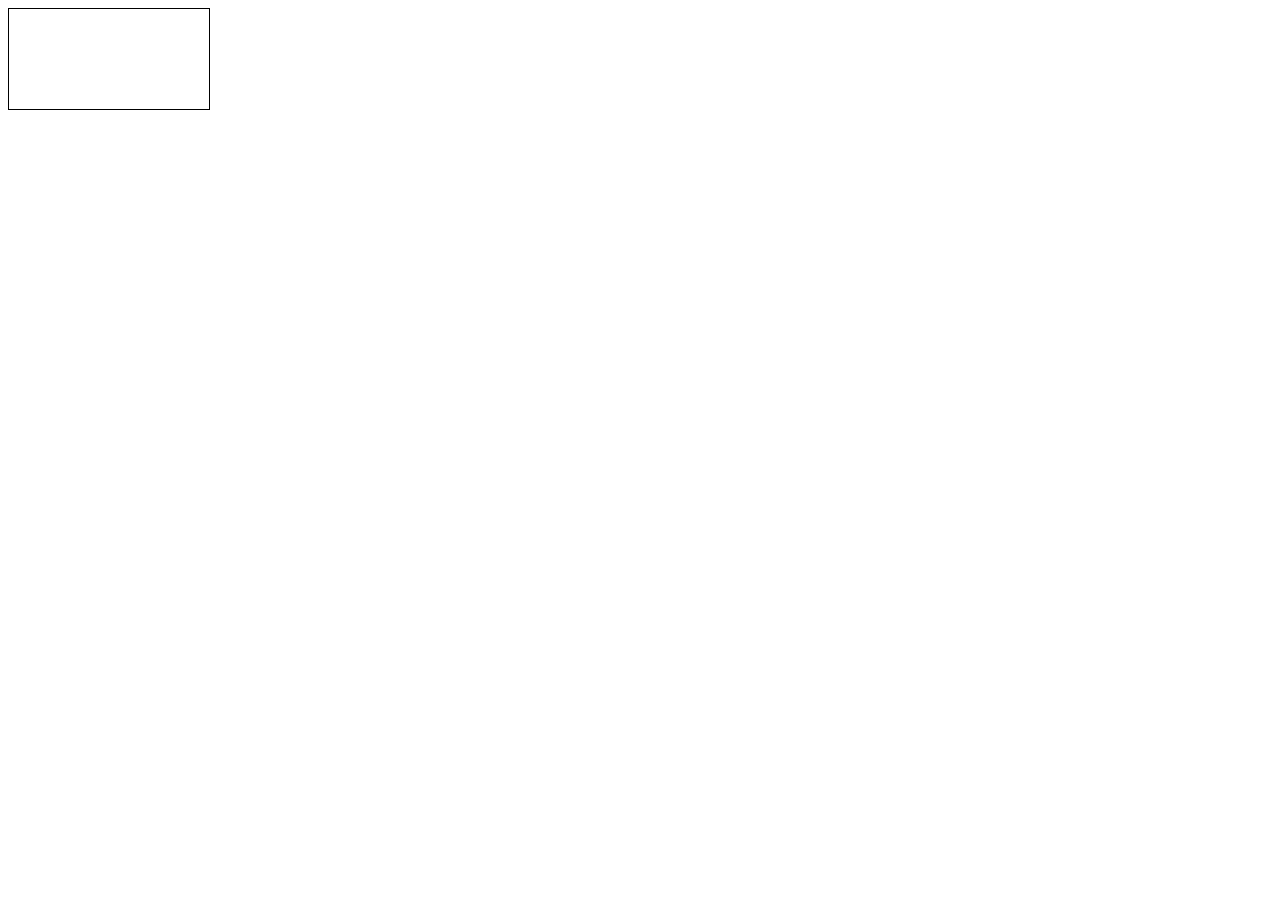
==== index.html @ 0264ac2f "trying to bevy wasm 3" ====
<html><head>
     
<link rel="preload" href="/best_dino-c943aca9709c3471dbda3b655d26eb03d879e7db7cac6f83e06ac791906ad809ad98c5b6732e6e90e4e13b02f4cb58de_bg.wasm" as="fetch" type="application/wasm" crossorigin="anonymous" integrity="sha384-yUOsqXCcNHHb2jtlXSbrA9h559t8rG-D4GrHkZBq2AmtmMW2cy5ukOThOwL0y1je">
<link rel="modulepreload" href="/best_dino-c943aca9709c3471dbda3b655d26eb03d879e7db7cac6f83e06ac791906ad809ad98c5b6732e6e90e4e13b02f4cb58de.js" crossorigin="anonymous" integrity="sha384-D9T47Uey-iaR44ANS1kAfzQehAURo8-QOCrEIh1-BDk5uzIEt9HSwFkSU2sC7pgL"></head><body><canvas id="#mygame-canvas" width="200" height="100" style="border:1px solid #000000;">
    </canvas>
  


<script type="module">
import init, * as bindings from '/best_dino-c943aca9709c3471dbda3b655d26eb03d879e7db7cac6f83e06ac791906ad809ad98c5b6732e6e90e4e13b02f4cb58de.js';
init('/best_dino-c943aca9709c3471dbda3b655d26eb03d879e7db7cac6f83e06ac791906ad809ad98c5b6732e6e90e4e13b02f4cb58de_bg.wasm');
window.wasmBindings = bindings;

</script></body></html>
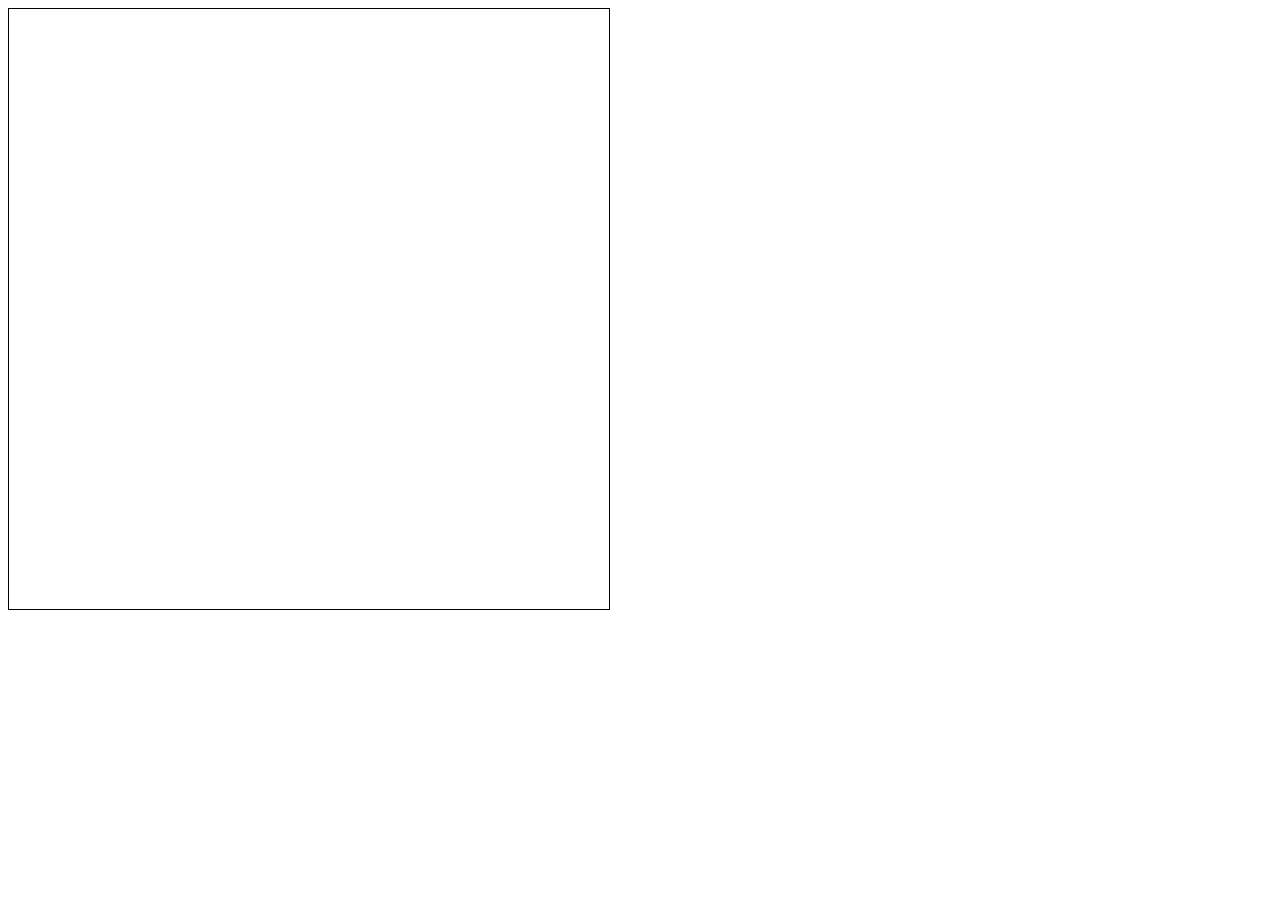
==== commit 85cf0ee7: "trying to bevy wasm 4" ====
--- a/index.html
+++ b/index.html
@@ -1,14 +1,14 @@
 <html><head>
      
-<link rel="preload" href="/best_dino-c943aca9709c3471dbda3b655d26eb03d879e7db7cac6f83e06ac791906ad809ad98c5b6732e6e90e4e13b02f4cb58de_bg.wasm" as="fetch" type="application/wasm" crossorigin="anonymous" integrity="sha384-yUOsqXCcNHHb2jtlXSbrA9h559t8rG-D4GrHkZBq2AmtmMW2cy5ukOThOwL0y1je">
-<link rel="modulepreload" href="/best_dino-c943aca9709c3471dbda3b655d26eb03d879e7db7cac6f83e06ac791906ad809ad98c5b6732e6e90e4e13b02f4cb58de.js" crossorigin="anonymous" integrity="sha384-D9T47Uey-iaR44ANS1kAfzQehAURo8-QOCrEIh1-BDk5uzIEt9HSwFkSU2sC7pgL"></head><body><canvas id="#mygame-canvas" width="200" height="100" style="border:1px solid #000000;">
+<link rel="preload" href="/best_dino-6ac596d6224831b82fe4f3faccf4412e37ce6da80d14dc3f8ecffdf1cf99c70e848909c4ad5bf53c9272b0b0799ff8e6_bg.wasm" as="fetch" type="application/wasm" crossorigin="anonymous" integrity="sha384-asWW1iJIMbgv5PP6zPRBLjfObagNFNw_js_98c-Zxw6EiQnErVv1PJJysLB5n_jm">
+<link rel="modulepreload" href="/best_dino-6ac596d6224831b82fe4f3faccf4412e37ce6da80d14dc3f8ecffdf1cf99c70e848909c4ad5bf53c9272b0b0799ff8e6.js" crossorigin="anonymous" integrity="sha384-tka7dHtc09Dzpot8-J4MwGBTD3jAWR7jBDxIQxAAnx_BCfsAqeZBM6Tr9C7SJrDY"></head><body><canvas id="mygame-canvas" width="600" height="600" style="border:1px solid #000000;">
     </canvas>
   
 
 
 <script type="module">
-import init, * as bindings from '/best_dino-c943aca9709c3471dbda3b655d26eb03d879e7db7cac6f83e06ac791906ad809ad98c5b6732e6e90e4e13b02f4cb58de.js';
-init('/best_dino-c943aca9709c3471dbda3b655d26eb03d879e7db7cac6f83e06ac791906ad809ad98c5b6732e6e90e4e13b02f4cb58de_bg.wasm');
+import init, * as bindings from '/best_dino-6ac596d6224831b82fe4f3faccf4412e37ce6da80d14dc3f8ecffdf1cf99c70e848909c4ad5bf53c9272b0b0799ff8e6.js';
+init('/best_dino-6ac596d6224831b82fe4f3faccf4412e37ce6da80d14dc3f8ecffdf1cf99c70e848909c4ad5bf53c9272b0b0799ff8e6_bg.wasm');
 window.wasmBindings = bindings;
 
 </script></body></html>
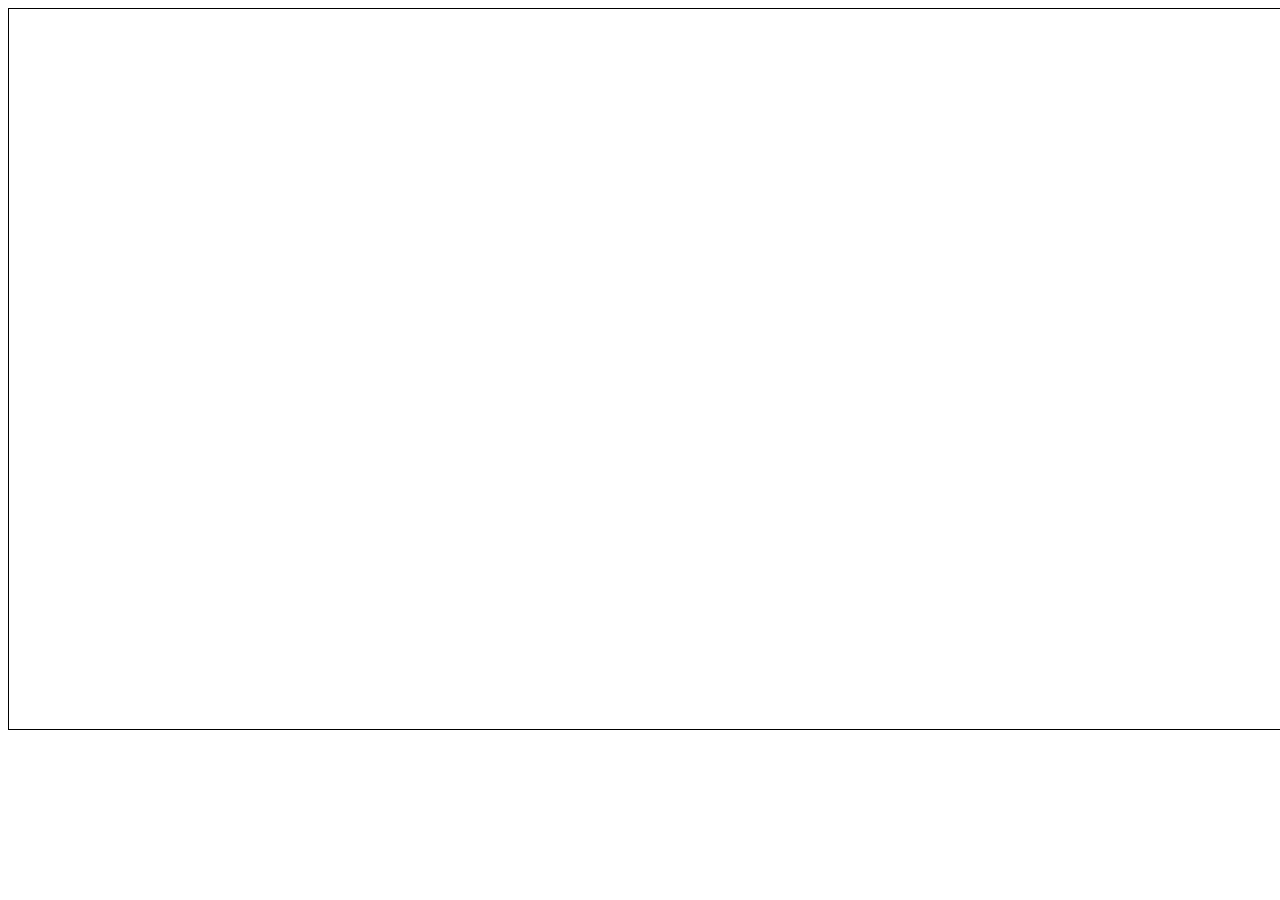
==== commit 8cfddeed: "trying to bevy wasm 5" ====
--- a/index.html
+++ b/index.html
@@ -1,14 +1,14 @@
 <html><head>
      
-<link rel="preload" href="/best_dino-6ac596d6224831b82fe4f3faccf4412e37ce6da80d14dc3f8ecffdf1cf99c70e848909c4ad5bf53c9272b0b0799ff8e6_bg.wasm" as="fetch" type="application/wasm" crossorigin="anonymous" integrity="sha384-asWW1iJIMbgv5PP6zPRBLjfObagNFNw_js_98c-Zxw6EiQnErVv1PJJysLB5n_jm">
-<link rel="modulepreload" href="/best_dino-6ac596d6224831b82fe4f3faccf4412e37ce6da80d14dc3f8ecffdf1cf99c70e848909c4ad5bf53c9272b0b0799ff8e6.js" crossorigin="anonymous" integrity="sha384-tka7dHtc09Dzpot8-J4MwGBTD3jAWR7jBDxIQxAAnx_BCfsAqeZBM6Tr9C7SJrDY"></head><body><canvas id="mygame-canvas" width="600" height="600" style="border:1px solid #000000;">
+<link rel="preload" href="/best_dino-c943aca9709c3471dbda3b655d26eb03d879e7db7cac6f83e06ac791906ad809ad98c5b6732e6e90e4e13b02f4cb58de_bg.wasm" as="fetch" type="application/wasm" crossorigin="anonymous" integrity="sha384-yUOsqXCcNHHb2jtlXSbrA9h559t8rG-D4GrHkZBq2AmtmMW2cy5ukOThOwL0y1je">
+<link rel="modulepreload" href="/best_dino-c943aca9709c3471dbda3b655d26eb03d879e7db7cac6f83e06ac791906ad809ad98c5b6732e6e90e4e13b02f4cb58de.js" crossorigin="anonymous" integrity="sha384-D9T47Uey-iaR44ANS1kAfzQehAURo8-QOCrEIh1-BDk5uzIEt9HSwFkSU2sC7pgL"></head><body><canvas id="mygame-canvas" width="1280" height="720" style="border:1px solid #000000;">
     </canvas>
   
 
 
 <script type="module">
-import init, * as bindings from '/best_dino-6ac596d6224831b82fe4f3faccf4412e37ce6da80d14dc3f8ecffdf1cf99c70e848909c4ad5bf53c9272b0b0799ff8e6.js';
-init('/best_dino-6ac596d6224831b82fe4f3faccf4412e37ce6da80d14dc3f8ecffdf1cf99c70e848909c4ad5bf53c9272b0b0799ff8e6_bg.wasm');
+import init, * as bindings from '/best_dino-c943aca9709c3471dbda3b655d26eb03d879e7db7cac6f83e06ac791906ad809ad98c5b6732e6e90e4e13b02f4cb58de.js';
+init('/best_dino-c943aca9709c3471dbda3b655d26eb03d879e7db7cac6f83e06ac791906ad809ad98c5b6732e6e90e4e13b02f4cb58de_bg.wasm');
 window.wasmBindings = bindings;
 
 </script></body></html>
